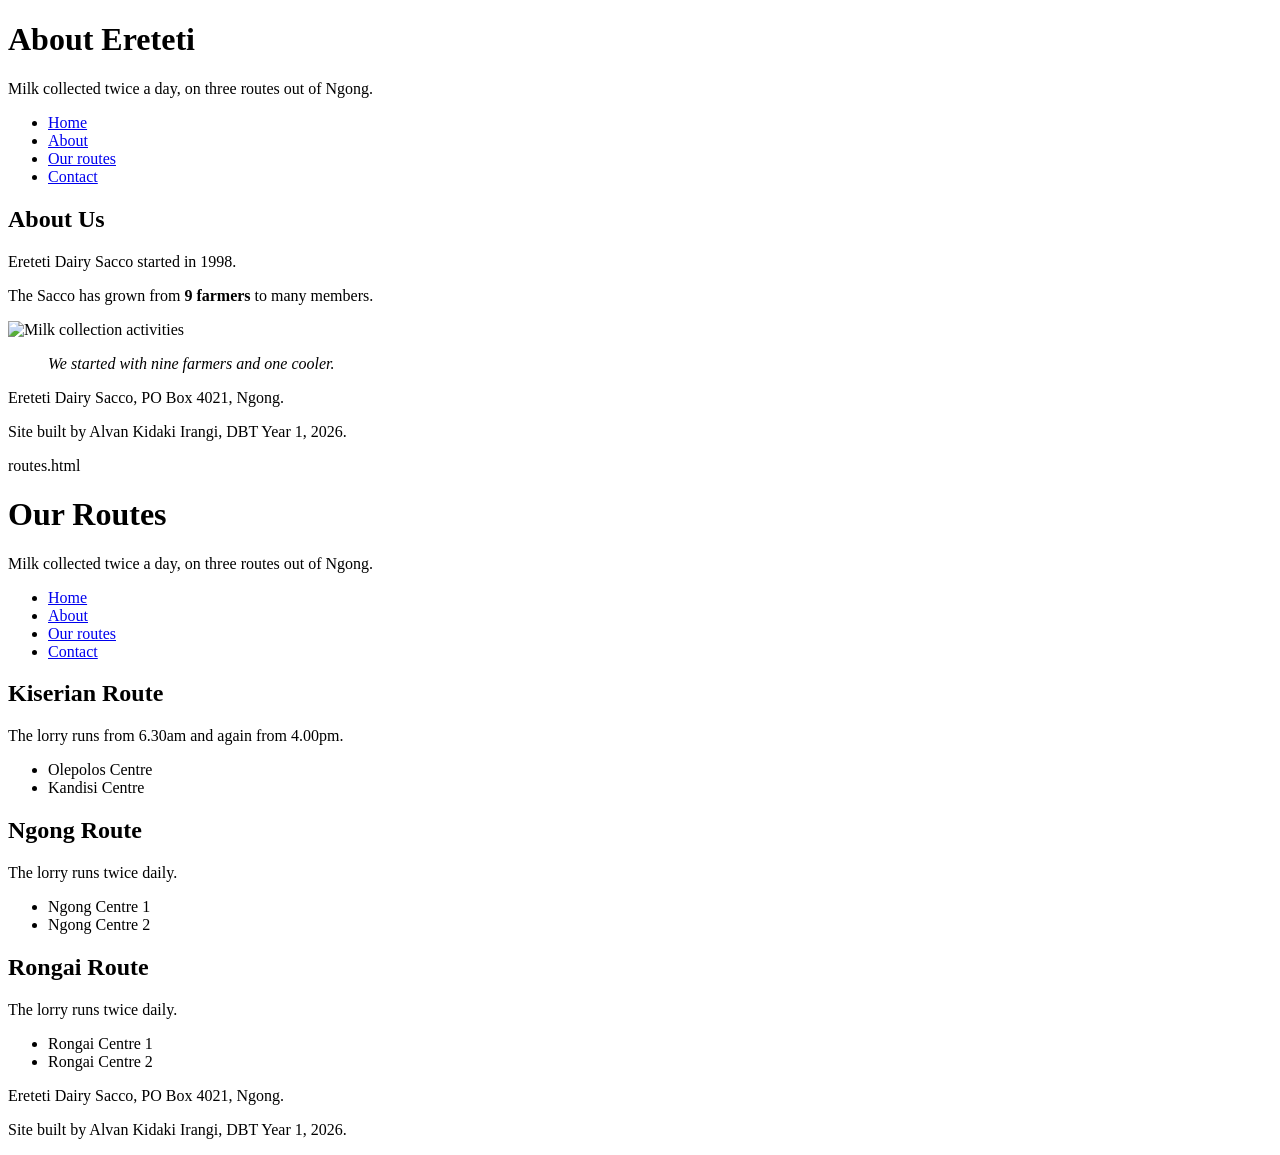
==== about.html @ a744114a "Week 2 - four pages completed" ====
<!DOCTYPE html>
<html lang="en">
<head>
    <meta charset="utf-8">
    <title>About us - Ereteti Dairy Sacco</title>
</head>
<body>

<header>
    <h1>About Ereteti</h1>
    <p>Milk collected twice a day, on three routes out of Ngong.</p>
</header>

<nav>
    <ul>
        <li><a href="index.html">Home</a></li>
        <li><a href="about.html">About</a></li>
        <li><a href="routes.html">Our routes</a></li>
        <li><a href="contact.html">Contact</a></li>
    </ul>
</nav>

<main>

<h2>About Us</h2>

<p>Ereteti Dairy Sacco started in 1998.</p>

<p>The Sacco has grown from <strong>9 farmers</strong> to many members.</p>

<img src="img/about.jpg"
     alt="Milk collection activities">

<blockquote>
    <p><em>We started with nine farmers and one cooler.</em></p>
</blockquote>

</main>

<footer>
    <p>Ereteti Dairy Sacco, PO Box 4021, Ngong.</p>
    <p>Site built by Alvan Kidaki Irangi, DBT Year 1, 2026.</p>
</footer>

</body>
</html>
routes.html
<!DOCTYPE html>
<html lang="en">
<head>
    <meta charset="utf-8">
    <title>Our routes - Ereteti Dairy Sacco</title>
</head>
<body>

<header>
    <h1>Our Routes</h1>
    <p>Milk collected twice a day, on three routes out of Ngong.</p>
</header>

<nav>
    <ul>
        <li><a href="index.html">Home</a></li>
        <li><a href="about.html">About</a></li>
        <li><a href="routes.html">Our routes</a></li>
        <li><a href="contact.html">Contact</a></li>
    </ul>
</nav>

<main>

<section>
    <h2>Kiserian Route</h2>

    <p>The lorry runs from 6.30am and again from 4.00pm.</p>

    <ul>
        <li>Olepolos Centre</li>
        <li>Kandisi Centre</li>
    </ul>
</section>

<section>
    <h2>Ngong Route</h2>

    <p>The lorry runs twice daily.</p>

    <ul>
        <li>Ngong Centre 1</li>
        <li>Ngong Centre 2</li>
    </ul>
</section>

<section>
    <h2>Rongai Route</h2>

    <p>The lorry runs twice daily.</p>

    <ul>
        <li>Rongai Centre 1</li>
        <li>Rongai Centre 2</li>
    </ul>
</section>

</main>

<footer>
    <p>Ereteti Dairy Sacco, PO Box 4021, Ngong.</p>
    <p>Site built by Alvan Kidaki Irangi, DBT Year 1, 2026.</p>
</footer>

</body>
</html>
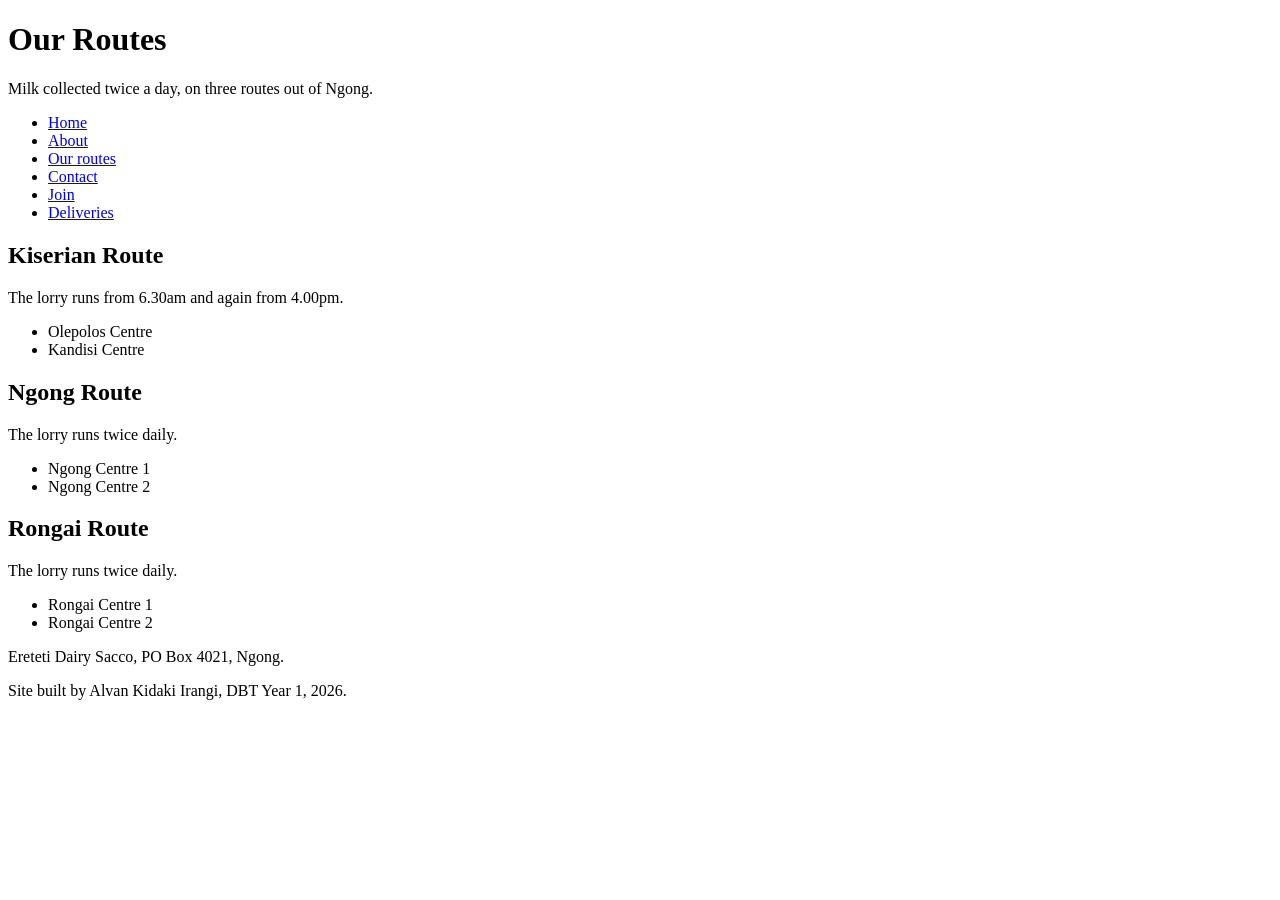
==== commit 2bbe1834: "Week 3 - register form and deliveries table" ====
--- a/about.html
+++ b/about.html
@@ -1,50 +1,3 @@
-<!DOCTYPE html>
-<html lang="en">
-<head>
-    <meta charset="utf-8">
-    <title>About us - Ereteti Dairy Sacco</title>
-</head>
-<body>
-
-<header>
-    <h1>About Ereteti</h1>
-    <p>Milk collected twice a day, on three routes out of Ngong.</p>
-</header>
-
-<nav>
-    <ul>
-        <li><a href="index.html">Home</a></li>
-        <li><a href="about.html">About</a></li>
-        <li><a href="routes.html">Our routes</a></li>
-        <li><a href="contact.html">Contact</a></li>
-    </ul>
-</nav>
-
-<main>
-
-<h2>About Us</h2>
-
-<p>Ereteti Dairy Sacco started in 1998.</p>
-
-<p>The Sacco has grown from <strong>9 farmers</strong> to many members.</p>
-
-<img src="img/about.jpg"
-     alt="Milk collection activities">
-
-<blockquote>
-    <p><em>We started with nine farmers and one cooler.</em></p>
-</blockquote>
-
-</main>
-
-<footer>
-    <p>Ereteti Dairy Sacco, PO Box 4021, Ngong.</p>
-    <p>Site built by Alvan Kidaki Irangi, DBT Year 1, 2026.</p>
-</footer>
-
-</body>
-</html>
-routes.html
 <!DOCTYPE html>
 <html lang="en">
 <head>
@@ -64,6 +17,9 @@
         <li><a href="about.html">About</a></li>
         <li><a href="routes.html">Our routes</a></li>
         <li><a href="contact.html">Contact</a></li>
+        <li><a href="register.html">Join</a></li>
+        <li><a href="deliveries.html">Deliveries</a></li>
+
     </ul>
 </nav>
 
